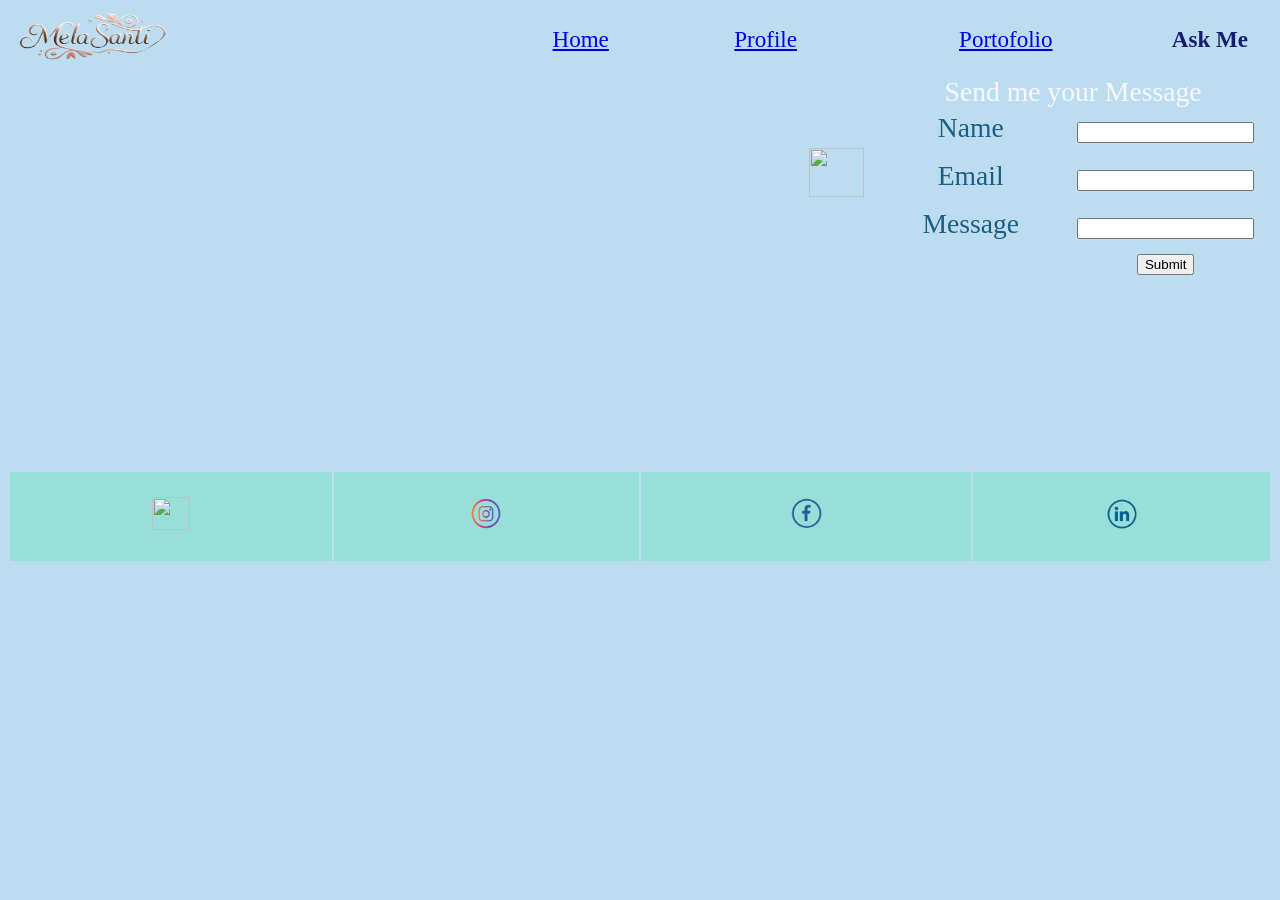
==== Ask Me.html @ 0e29641c "Add files via upload mel" ====
<!doctype html>
<html>
<head>
<meta charset="utf-8">
<title>Index</title>
<style type="text/css">
body {
    background-image: url();
    background-repeat: repeat;
}
body,td,th {
    font-size: larger;
    color: #161D6F;
    font-family: alex-brush;
    font-style: normal;
    font-weight: 400;
    text-align: center;
}
a {
    font-family: alex-brush;
    font-style: normal;
    font-weight: 400;
}
</style>
<!--The following script tag downloads a font from the Adobe Edge Web Fonts server for use within the web page. We recommend that you do not modify it.-->
<script>var __adobewebfontsappname__="dreamweaver"</script>
<script src="http://use.edgefonts.net/butterfly-kids:n4:default;alex-brush:n4:default.js" type="text/javascript"></script>

</head>

<body bgcolor="#BCDDEF">
<div class="mels">
  <table width="100%">
    <tbody>
      <tr>
        <td width="20" align="left" style="text-align: left"><img src="logo_mela_santi-removebg-preview.png" width="160" height="50" alt=""/></td>
        <td width="15" align="left" style="text-align: center"><strong><a href="Index.html">Home</a></strong></td>
        <td width="15" align="left" style="text-align: center"><strong><a href="Profile.html">Profile</a></strong></td>
        <td width="15" align="left" style="text-align: center"><strong><a href="Portofolio.html">Portofolio</a></strong></td>
        <td width="15" align="left" style="text-align: center"><strong>Ask Me</strong></td>
      </tr>
    </tbody>
  </table>
</div>
<div><span class="d">
  <table width="100%" border="0">
    <tbody>
      <tr>
        <td width="100%"><table width="100%" border="0">
            <tbody>
              <tr>
                <td width="48" style="text-align: center">&nbsp;</td>
                <td width="636" style="text-align: center">&nbsp;</td>
                <td width="70" style="text-align: center">&nbsp;</td>
                <td colspan="2" style="text-align: center; color: #F8F7FE;">Send me your Message</td>
              </tr>
              <tr>
                <td width="48" style="text-align: center">&nbsp;</td>
                <td width="636" style="text-align: center">&nbsp;</td>
                <td width="70" style="text-align: center">&nbsp;</td>
                <td width="160" style="text-align: center; color: #1D5F83;">Name</td>
                <td width="160" style="text-align: center"><input name="textfield" type="text" id="textfield" autocomplete="off"></td>
              </tr>
              <tr>
                <td width="48" style="text-align: center">&nbsp;</td>
                <td width="636" style="text-align: center">&nbsp;</td>
                <td width="70" style="text-align: center"><img src="file:///E|/LIKMI/WEB DESIGN/message.png" width="55" height="49" alt=""/></td>
                <td width="160" style="text-align: center; color: #1D5F83;">Email</td>
                <td width="160" style="text-align: center"><input type="text" name="textfield2" id="textfield2"></td>
              </tr>
              <tr>
                <td width="48" style="text-align: center">&nbsp;</td>
                <td width="636" style="text-align: center">&nbsp;</td>
                <td width="70" style="text-align: center">&nbsp;</td>
                <td width="160" style="text-align: center; color: #1D5F83;">Message</td>
                <td width="160" style="text-align: center"><input name="textfield3" type="text" id="textfield3"></td>
              </tr>
              <tr>
                <td width="48" style="text-align: center">&nbsp;</td>
                <td width="636" style="text-align: center">&nbsp;</td>
                <td width="70" style="text-align: center">&nbsp;</td>
                <td width="160" style="text-align: center">&nbsp;</td>
                <td width="160" style="text-align: center"><input type="submit" name="submit" id="submit" value="Submit"></td>
              </tr>
            </tbody>
        </table></td>
      </tr>
    </tbody>
  </table>
</span></div>
<div class="dd">
<table width="100%" border="0">
  <tbody>
    <tr>
      <td width="100" style="font-weight: 400">&nbsp;</td>
      <td width="100" style="font-weight: 400">&nbsp;</td>
      <td width="30" style="font-weight: 400">&nbsp;</td>
      <td width="100" style="font-weight: 400">&nbsp;</td>
      <td width="100" style="font-weight: 400">&nbsp;</td>
      <td width="100" style="font-weight: 400">&nbsp;</td>
    </tr>
    <tr>
      <td width="100" style="font-weight: 400">&nbsp;</td>
      <td width="100" style="font-weight: 400">&nbsp;</td>
      <td width="30" style="font-weight: 400">&nbsp;</td>
      <td width="100" style="font-weight: 400">&nbsp;</td>
      <td width="100" style="font-weight: 400">&nbsp;</td>
      <td width="100" style="font-weight: 400">&nbsp;</td>
    </tr>
    <tr>
      <td width="100" style="font-weight: 400">&nbsp;</td>
      <td width="100" style="font-weight: 400">&nbsp;</td>
      <td width="30" style="font-weight: 400">&nbsp;</td>
      <td width="100" style="font-weight: 400">&nbsp;</td>
      <td width="100" style="font-weight: 400">&nbsp;</td>
      <td width="100" style="font-weight: 400">&nbsp;</td>
    </tr>
    <tr>
      <td width="100" style="font-weight: 400">&nbsp;</td>
      <td width="100" style="font-weight: 400">&nbsp;</td>
      <td width="30" style="font-weight: 400">&nbsp;</td>
      <td width="100" style="font-weight: 400">&nbsp;</td>
      <td width="100" style="font-weight: 400">&nbsp;</td>
      <td width="100" style="font-weight: 400">&nbsp;</td>
    </tr>
    <tr>
      <td width="100" style="font-weight: 400">&nbsp;</td>
      <td width="100" style="font-weight: 400">&nbsp;</td>
      <td width="30" style="font-weight: 400">&nbsp;</td>
      <td width="100" style="font-weight: 400">&nbsp;</td>
      <td width="100" style="font-weight: 400">&nbsp;</td>
      <td width="100" style="font-weight: 400">&nbsp;</td>
    </tr>
    <tr>
      <td width="100" style="font-weight: 400">&nbsp;</td>
      <td width="100" style="font-weight: 400">&nbsp;</td>
      <td width="30" style="font-weight: 400">&nbsp;</td>
      <td width="100" style="font-weight: 400">&nbsp;</td>
      <td width="100" style="font-weight: 400">&nbsp;</td>
      <td width="100" style="font-weight: 400">&nbsp;</td>
    </tr>
  </tbody>
</table>
  <table width="100%" border="0" dwcopytype="CopyTableRow">
    <tbody>
      <tr>
        <td nowrap="nowrap" bgcolor="#98DED9" style="color: #C7FFD8"><p style="text-align: center"><img src="YT-removebg-preview.png" alt="" width="38" height="33" usemap="#Map"/></p></td>
        <td nowrap="nowrap" bgcolor="#98DED9" style="color: #C7FFD8"><p style="text-align: center"><img src="IG-removebg-preview.png" alt="" width="36" height="35" usemap="#Map2"/></p></td>
        <td nowrap="nowrap" bgcolor="#98DED9" style="color: #C7FFD8"><p style="text-align: center"><img src="FB-removebg-preview.png" alt="" width="39" height="33" usemap="#Map3"/></p></td>
        <td nowrap="nowrap" bgcolor="#98DED9" style="color: #C7FFD8"><p style="text-align: center"><img src="LINKEDIN-removebg-preview.png" alt="" width="35" height="32" usemap="#Map4"/></p></td>
      </tr>
    </tbody>
  </table>
  <map name="Map">
    <area shape="circle" coords="20,18,14" href="https://www.youtube.com/@liemelsan025" target="new">
  </map>
  <map name="Map2">
    <area shape="circle" coords="17,17,13" href="https://www.instagram.com/melasanti" target="new">
  </map>
  <map name="Map3">
    <area shape="circle" coords="21,17,16" href="https://web.facebook.com/lie.melsan/" target="new">
  </map>
  <map name="Map4">
  <map name="Map4">
    <area shape="circle" coords="18,16,15" href="https://www.linkedin.com/in/mela-santi-b41480275/" target="new">
  </map>
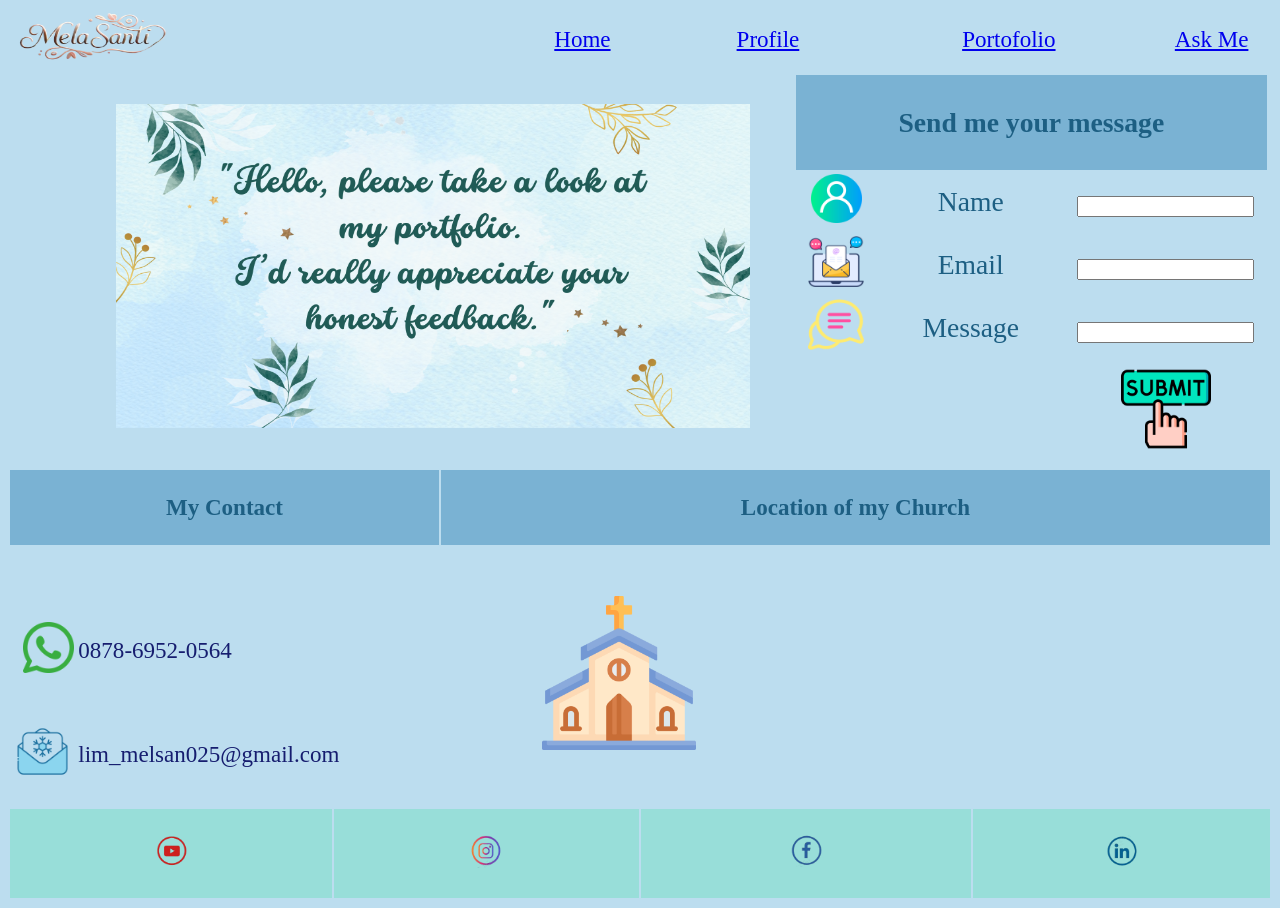
==== commit 1ac63947: "Add files via upload" ====
--- a/Ask Me.html
+++ b/Ask Me.html
@@ -37,7 +37,7 @@
         <td width="15" align="left" style="text-align: center"><strong><a href="Index.html">Home</a></strong></td>
         <td width="15" align="left" style="text-align: center"><strong><a href="Profile.html">Profile</a></strong></td>
         <td width="15" align="left" style="text-align: center"><strong><a href="Portofolio.html">Portofolio</a></strong></td>
-        <td width="15" align="left" style="text-align: center"><strong>Ask Me</strong></td>
+        <td width="15" align="left" style="text-align: center"><strong><a href="Ask Me.html">Ask Me</a></strong></td>
       </tr>
     </tbody>
   </table>
@@ -49,38 +49,33 @@
         <td width="100%"><table width="100%" border="0">
             <tbody>
               <tr>
-                <td width="48" style="text-align: center">&nbsp;</td>
-                <td width="636" style="text-align: center">&nbsp;</td>
-                <td width="70" style="text-align: center">&nbsp;</td>
-                <td colspan="2" style="text-align: center; color: #F8F7FE;">Send me your Message</td>
+                <td width="48" height="93" style="text-align: center">&nbsp;</td>
+                <td width="636" rowspan="5" style="text-align: center; color: #472405;"><p><img src="review.png" width="634" height="324" alt=""/></p></td>
+                <td colspan="3" bgcolor="#7AB2D3" style="text-align: center; color: #1D5F83;"><strong>Send me your message</strong></td>
               </tr>
               <tr>
                 <td width="48" style="text-align: center">&nbsp;</td>
-                <td width="636" style="text-align: center">&nbsp;</td>
-                <td width="70" style="text-align: center">&nbsp;</td>
+                <td width="70" style="text-align: center"><img src="user.png" width="51" height="49" alt=""/></td>
                 <td width="160" style="text-align: center; color: #1D5F83;">Name</td>
                 <td width="160" style="text-align: center"><input name="textfield" type="text" id="textfield" autocomplete="off"></td>
               </tr>
               <tr>
                 <td width="48" style="text-align: center">&nbsp;</td>
-                <td width="636" style="text-align: center">&nbsp;</td>
-                <td width="70" style="text-align: center"><img src="file:///E|/LIKMI/WEB DESIGN/message.png" width="55" height="49" alt=""/></td>
+                <td width="70" style="text-align: center"><img src="message.png" width="56" height="51" alt=""/></td>
                 <td width="160" style="text-align: center; color: #1D5F83;">Email</td>
                 <td width="160" style="text-align: center"><input type="text" name="textfield2" id="textfield2"></td>
               </tr>
               <tr>
                 <td width="48" style="text-align: center">&nbsp;</td>
-                <td width="636" style="text-align: center">&nbsp;</td>
-                <td width="70" style="text-align: center">&nbsp;</td>
+                <td width="70" style="text-align: center"><img src="conversation.png" width="56" height="51" alt=""/></td>
                 <td width="160" style="text-align: center; color: #1D5F83;">Message</td>
                 <td width="160" style="text-align: center"><input name="textfield3" type="text" id="textfield3"></td>
               </tr>
               <tr>
                 <td width="48" style="text-align: center">&nbsp;</td>
-                <td width="636" style="text-align: center">&nbsp;</td>
                 <td width="70" style="text-align: center">&nbsp;</td>
                 <td width="160" style="text-align: center">&nbsp;</td>
-                <td width="160" style="text-align: center"><input type="submit" name="submit" id="submit" value="Submit"></td>
+                <td width="160" style="text-align: center"><input name="imageField" type="image" id="imageField" src="submit.png" width="90" height="90"></td>
               </tr>
             </tbody>
         </table></td>
@@ -92,52 +87,22 @@
 <table width="100%" border="0">
   <tbody>
     <tr>
-      <td width="100" style="font-weight: 400">&nbsp;</td>
-      <td width="100" style="font-weight: 400">&nbsp;</td>
-      <td width="30" style="font-weight: 400">&nbsp;</td>
-      <td width="100" style="font-weight: 400">&nbsp;</td>
-      <td width="100" style="font-weight: 400">&nbsp;</td>
-      <td width="100" style="font-weight: 400">&nbsp;</td>
+      <td colspan="2" bgcolor="#7AB2D3" style="font-weight: 400; color: #1D5F83; text-align: center;"><strong>My Contact</strong></td>
+      <td colspan="2" bgcolor="#7AB2D3" style="font-weight: 400; color: #1D5F83;"><p><strong>Location of my Church</strong></p></td>
     </tr>
     <tr>
-      <td width="100" style="font-weight: 400">&nbsp;</td>
-      <td width="100" style="font-weight: 400">&nbsp;</td>
-      <td width="30" style="font-weight: 400">&nbsp;</td>
-      <td width="100" style="font-weight: 400">&nbsp;</td>
-      <td width="100" style="font-weight: 400">&nbsp;</td>
-      <td width="100" style="font-weight: 400">&nbsp;</td>
+      <td width="54" style="font-weight: 400; text-align: right;">&nbsp;</td>
+      <td width="308" style="text-align: left"><span style="text-align: left"></span></td>
+      <td width="304" rowspan="3" style="font-weight: 400"><img src="church.png" width="154" height="154" alt=""/></td>
+      <td width="401" rowspan="3" style="font-weight: 400"><iframe src="https://www.google.com/maps/embed?pb=!1m18!1m12!1m3!1d3960.6467090685!2d107.56920351046554!3d-6.9327612930382205!2m3!1f0!2f0!3f0!3m2!1i1024!2i768!4f13.1!3m3!1m2!1s0x2e68ef54fa29ecdf%3A0xf21c89db44b2f21b!2sJl.%20Holis%20No.300%2C%20RW.13%2C%20Caringin%2C%20Kec.%20Bandung%20Kulon%2C%20Kota%20Bandung%2C%20Jawa%20Barat%2040212!5e0!3m2!1sen!2sid!4v1733823513091!5m2!1sen!2sid" width="400" height="250" style="border:0;" allowfullscreen="" loading="lazy" referrerpolicy="no-referrer-when-downgrade"></iframe></td>
     </tr>
     <tr>
-      <td width="100" style="font-weight: 400">&nbsp;</td>
-      <td width="100" style="font-weight: 400">&nbsp;</td>
-      <td width="30" style="font-weight: 400">&nbsp;</td>
-      <td width="100" style="font-weight: 400">&nbsp;</td>
-      <td width="100" style="font-weight: 400">&nbsp;</td>
-      <td width="100" style="font-weight: 400">&nbsp;</td>
+      <td width="54" style="font-weight: 400; text-align: right;"><img src="whatsapp.png" width="51" height="51" alt=""/></td>
+      <td style="text-align: left">0878-6952-0564<span style="text-align: center"></span></td>
     </tr>
     <tr>
-      <td width="100" style="font-weight: 400">&nbsp;</td>
-      <td width="100" style="font-weight: 400">&nbsp;</td>
-      <td width="30" style="font-weight: 400">&nbsp;</td>
-      <td width="100" style="font-weight: 400">&nbsp;</td>
-      <td width="100" style="font-weight: 400">&nbsp;</td>
-      <td width="100" style="font-weight: 400">&nbsp;</td>
-    </tr>
-    <tr>
-      <td width="100" style="font-weight: 400">&nbsp;</td>
-      <td width="100" style="font-weight: 400">&nbsp;</td>
-      <td width="30" style="font-weight: 400">&nbsp;</td>
-      <td width="100" style="font-weight: 400">&nbsp;</td>
-      <td width="100" style="font-weight: 400">&nbsp;</td>
-      <td width="100" style="font-weight: 400">&nbsp;</td>
-    </tr>
-    <tr>
-      <td width="100" style="font-weight: 400">&nbsp;</td>
-      <td width="100" style="font-weight: 400">&nbsp;</td>
-      <td width="30" style="font-weight: 400">&nbsp;</td>
-      <td width="100" style="font-weight: 400">&nbsp;</td>
-      <td width="100" style="font-weight: 400">&nbsp;</td>
-      <td width="100" style="font-weight: 400">&nbsp;</td>
+      <td width="54" style="font-weight: 400"><span style="font-weight: 400; text-align: right;"><img src="greeting-card.png" width="51" height="51" alt=""/></span></td>
+      <td style="text-align: left"><span style="font-weight: 400;"><span style="text-align: center"></span><span style="text-align: left"></span>lim_melsan025@gmail.com</span><span style="text-align: center"></span></td>
     </tr>
   </tbody>
 </table>
@@ -150,7 +115,7 @@
         <td nowrap="nowrap" bgcolor="#98DED9" style="color: #C7FFD8"><p style="text-align: center"><img src="LINKEDIN-removebg-preview.png" alt="" width="35" height="32" usemap="#Map4"/></p></td>
       </tr>
     </tbody>
-  </table>
+</table>
   <map name="Map">
     <area shape="circle" coords="20,18,14" href="https://www.youtube.com/@liemelsan025" target="new">
   </map>
